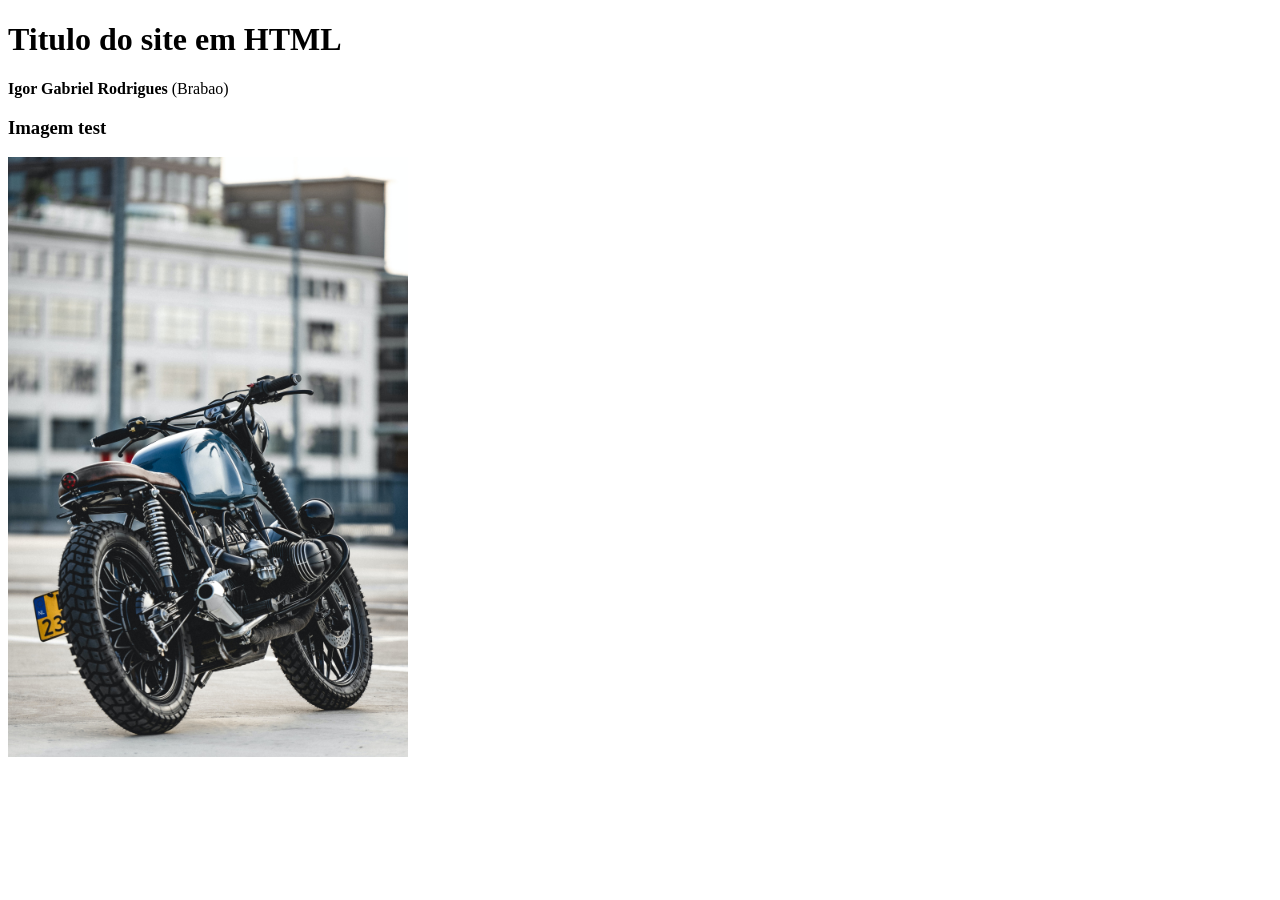
==== ALUNOS/Igor/Web/Html/Aula1.html @ 8eb0ed23 "Colocando exemplo da aula e adicionando pastas" ====
<!DOCTYPE html>

<html lang= "pt-br">

    <head>

        <meta charset="UTF-8">

        <meta hht-equiv="X-UA-Compatible" content="IE=edge">

        <meta name="viewport" content="width=device-width, initial-scale=1.0">

        <title>Desenvolvimento Web</title>
        
    </head>

    <body>
        <h1>
           Titulo do site em HTML
        </h1>

        <strong>Igor Gabriel Rodrigues</strong>
<alt>(Brabao)</alt>
        <h3>
            Imagem test
        </h3>

        <img src="img/exemp.jpg"  alt ="some text " width=400 >
        
    </body>
</html>
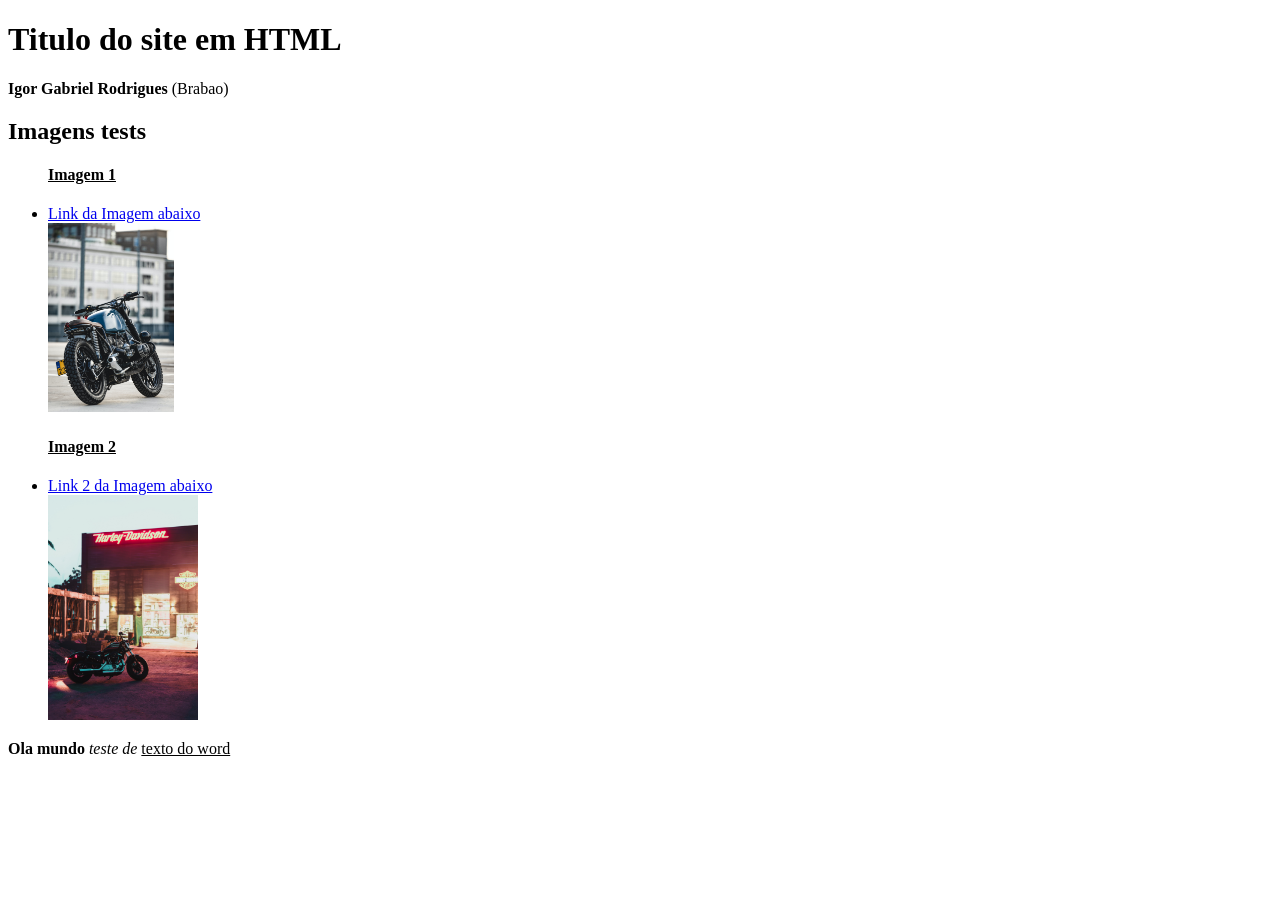
==== commit 73573e57: "Adicionando link(Botao) no codigo" ====
--- a/ALUNOS/Igor/Web/Html/Aula1.html
+++ b/ALUNOS/Igor/Web/Html/Aula1.html
@@ -20,12 +20,30 @@
         </h1>
 
         <strong>Igor Gabriel Rodrigues</strong>
-<alt>(Brabao)</alt>
-        <h3>
-            Imagem test
-        </h3>
+        
+        <alt>(Brabao)</alt>
+        
+        <h2>
+            Imagens tests
+        </h2>
 
-        <img src="img/exemp.jpg"  alt ="some text " width=400 >
-        
+        <ul>
+
+            <h4><u>Imagem 1</u></h4>
+
+            <li><a href="https://www.pexels.com/pt-br/foto/foto-de-foco-seletivo-da-motocicleta-cafe-racer-parked-blue-e-black-2549941/">Link da Imagem abaixo</a></li>
+            
+            <img src="img/exemp.jpg"  alt ="Sorry Imagem Ruim kk" width=126>
+
+            <h4><u>Imagem 2</u></h4>
+
+            <li><a href="https://www.pexels.com/pt-br/foto/motocicleta-preta-e-cinza-estacionada-perto-do-edificio-harley-davidson-2949302/">Link 2 da Imagem abaixo </a></li>
+
+            <img src="img/imagem2.jpg" alt ="imagem com mal funcionamento" width=150>
+        </ul>
+
+        <p><b>Ola mundo</b> <i>teste de</i> <u>texto do word</u></p>
+
+       
     </body>
 </html>
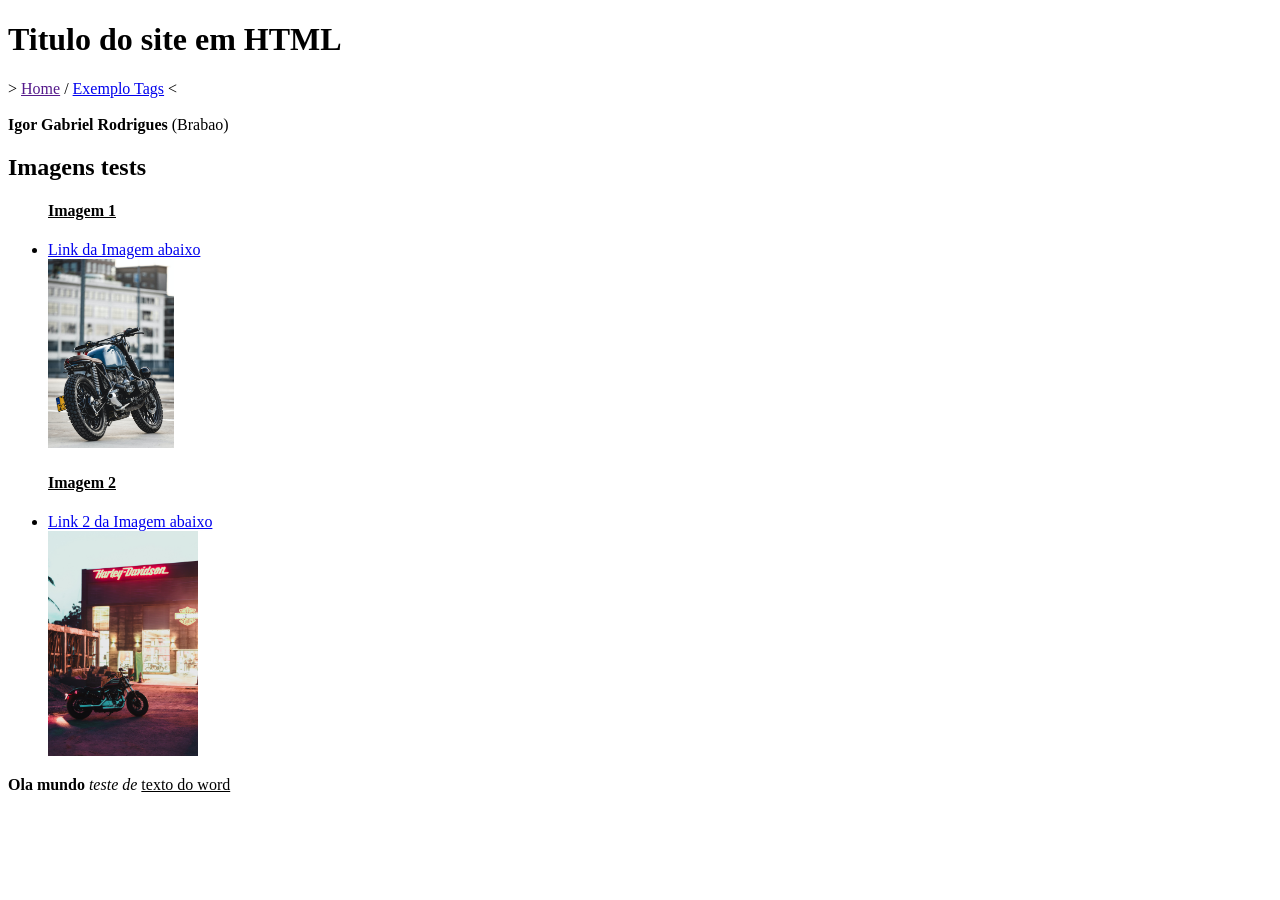
==== commit 6657e04d: "Adicionando link para correr entre arquivos" ====
--- a/ALUNOS/Igor/Web/Html/Aula1.html
+++ b/ALUNOS/Igor/Web/Html/Aula1.html
@@ -1,6 +1,6 @@
 <!DOCTYPE html>
 
-<html lang= "pt-br">
+    <html lang= "pt-br">
 
     <head>
 
@@ -15,14 +15,25 @@
     </head>
 
     <body>
+
         <h1>
            Titulo do site em HTML
         </h1>
+>
+        <!--Adicionando link  para ir para o outro arquivo-->
+        <a href="">Home</a>
+        /
+        <a href="ExemploTags.html">Exemplo Tags</a>
+<
+        <br>
+        <br>
 
         <strong>Igor Gabriel Rodrigues</strong>
         
         <alt>(Brabao)</alt>
-        
+       
+
+
         <h2>
             Imagens tests
         </h2>
@@ -40,10 +51,12 @@
             <li><a href="https://www.pexels.com/pt-br/foto/motocicleta-preta-e-cinza-estacionada-perto-do-edificio-harley-davidson-2949302/">Link 2 da Imagem abaixo </a></li>
 
             <img src="img/imagem2.jpg" alt ="imagem com mal funcionamento" width=150>
+       
         </ul>
 
         <p><b>Ola mundo</b> <i>teste de</i> <u>texto do word</u></p>
 
        
     </body>
+    
 </html>
